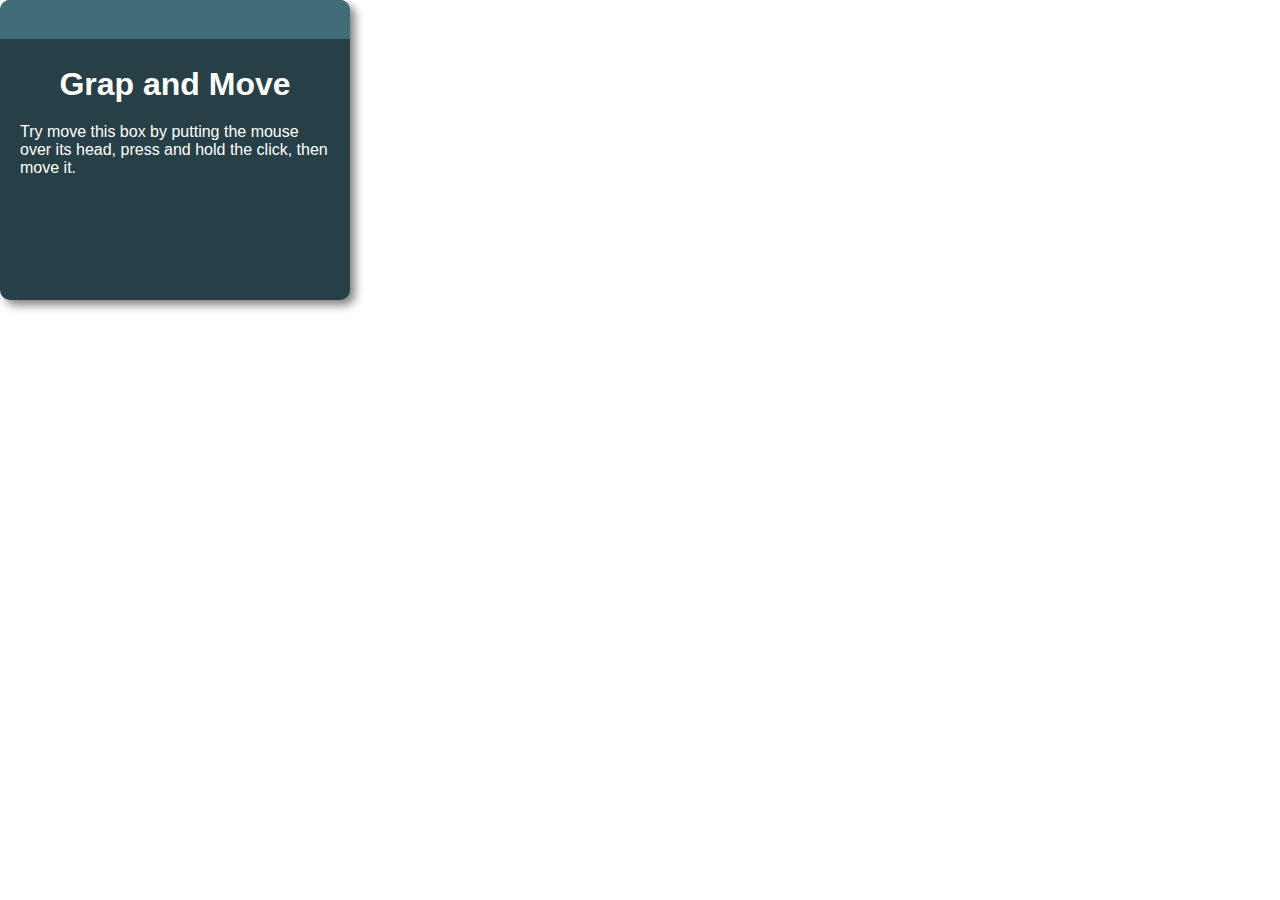
==== movingBox/index.html @ 5aedcf2a "Project to train moving boxes." ====
<!DOCTYPE html>
<html lang="en">
<head>
    <meta charset="UTF-8">
    <meta http-equiv="X-UA-Compatible" content="IE=edge">
    <meta name="viewport" content="width=device-width, initial-scale=1.0">
    <link rel="stylesheet" href="./style.css">
    <script src="./script.js" defer></script>
    <title>Moving Box</title>
</head>
<body>
    <div class="box" id="box">
        <div class="box_header" id="header">
        </div>
        <div class="box_body">
          <h1>Grap and Move</h1>
          <p>Try move this box by putting the mouse over its head, press and hold the click, then move it.</p>
        </div>
      </div>
</body>
</html>
---- movingBox/style.css ----
* {
    padding: 0;
    margin: 0;
    box-sizing: border-box;
  }
  
  body {
    font-family: sans-serif;
    color: white;
  }
  
  .box {
    width: 350px;
    height: 300px;
    border-radius: 10px;
    background-color: #273f46;
    box-shadow: 5px 5px 10px gray;
    position: absolute;
    overflow: hidden;
  }
  
  .box_header {
    width: 100%;
    height: 13%;
    background-color: #426c77;
    position: absolute;
    left: 0;
    top: 0;
    cursor: move;
  }
  
  .box_body {
    width: 100%;
    height: 87%;
    margin-top: 13%;
    display: flex;
    flex-direction: column;
    gap: 20px;
    align-items: center;
    padding: 20px;
  }
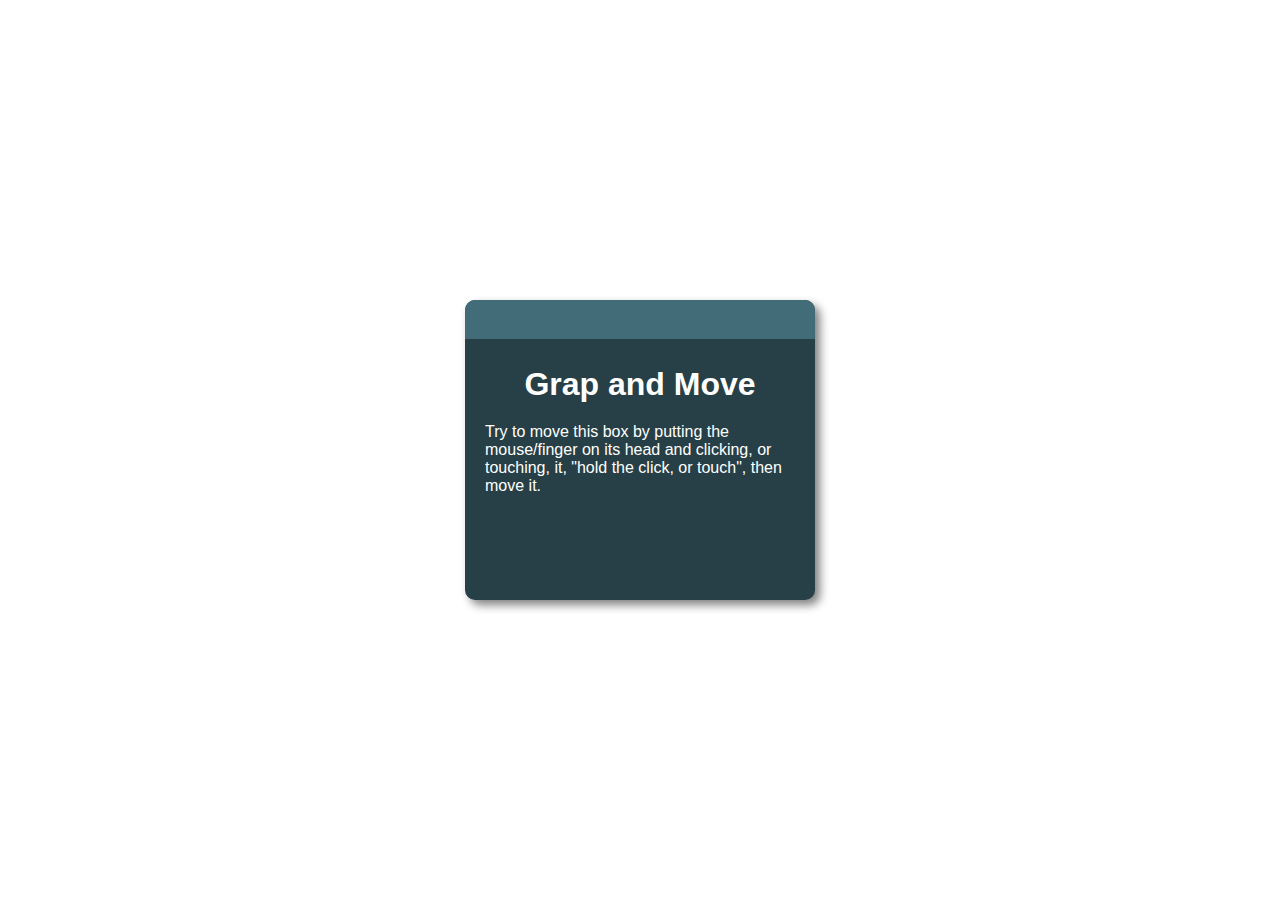
==== commit dbf7c7dd: "Fix grammar error." ====
--- a/movingBox/index.html
+++ b/movingBox/index.html
@@ -12,9 +12,9 @@
     <div class="box" id="box">
         <div class="box_header" id="header">
         </div>
-        <div class="box_body">
+        <div class="box_body" id="body">
           <h1>Grap and Move</h1>
-          <p>Try move this box by putting the mouse over its head, press and hold the click, then move it.</p>
+          <p>Try to move this box by putting the mouse/finger on its head and clicking, or touching, it, "hold the click, or touch", then move it.</p>
         </div>
       </div>
 </body>
--- a/movingBox/style.css
+++ b/movingBox/style.css
@@ -7,6 +7,10 @@
   body {
     font-family: sans-serif;
     color: white;
+    display: flex;
+    min-height: 100vh;
+    justify-content: center;
+    align-items: center;
   }
   
   .box {
@@ -17,6 +21,17 @@
     box-shadow: 5px 5px 10px gray;
     position: absolute;
     overflow: hidden;
+  }
+
+  @media (max-width: 550px) {
+    .box {
+      width: 250px;
+      height: 200px;
+      font-size: .9rem;
+    }
+    .box_body {
+      padding: 5px;
+    }
   }
   
   .box_header {
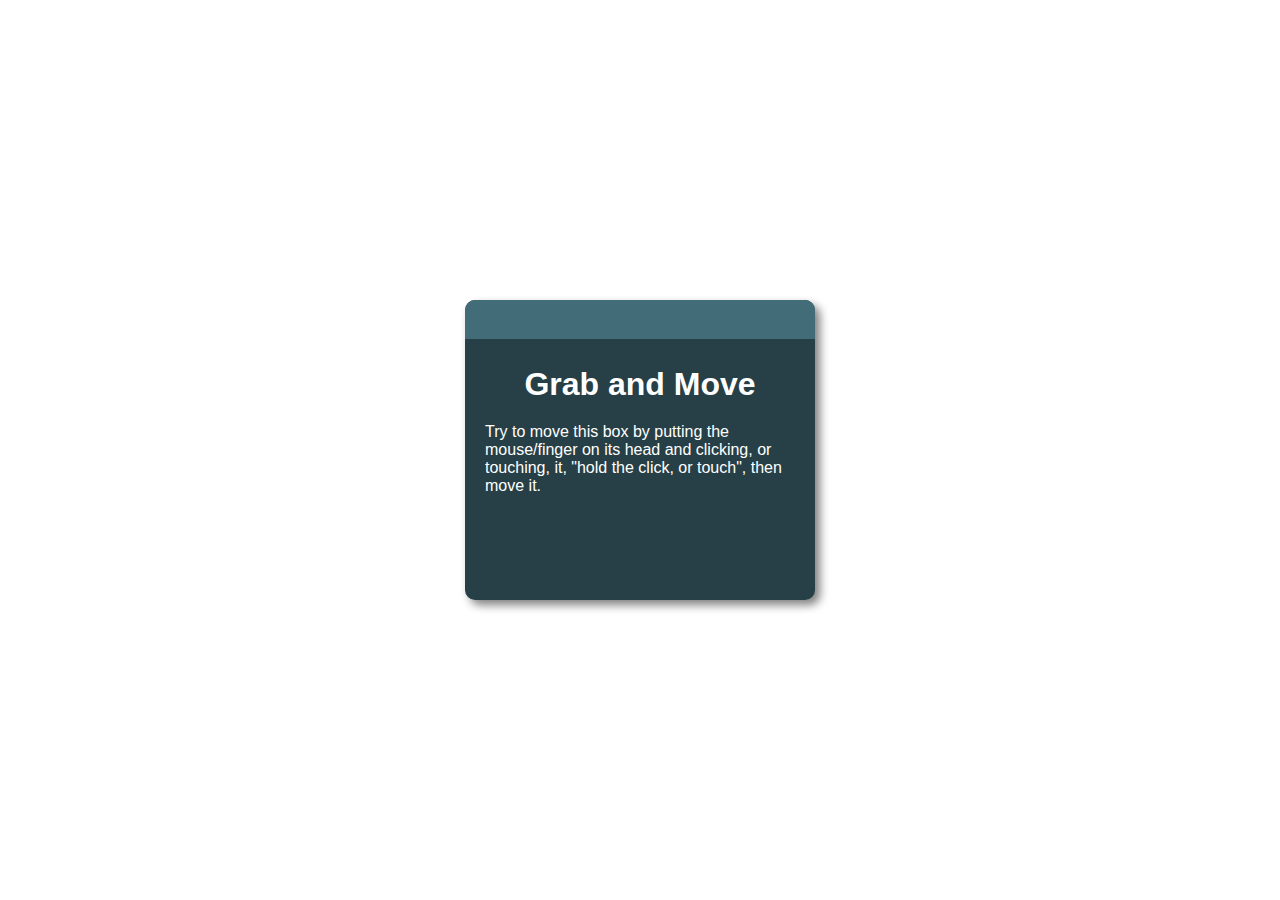
==== commit 391eeadb: "Corrected spelling of a word." ====
--- a/movingBox/index.html
+++ b/movingBox/index.html
@@ -13,7 +13,7 @@
         <div class="box_header" id="header">
         </div>
         <div class="box_body" id="body">
-          <h1>Grap and Move</h1>
+          <h1>Grab and Move</h1>
           <p>Try to move this box by putting the mouse/finger on its head and clicking, or touching, it, "hold the click, or touch", then move it.</p>
         </div>
       </div>
